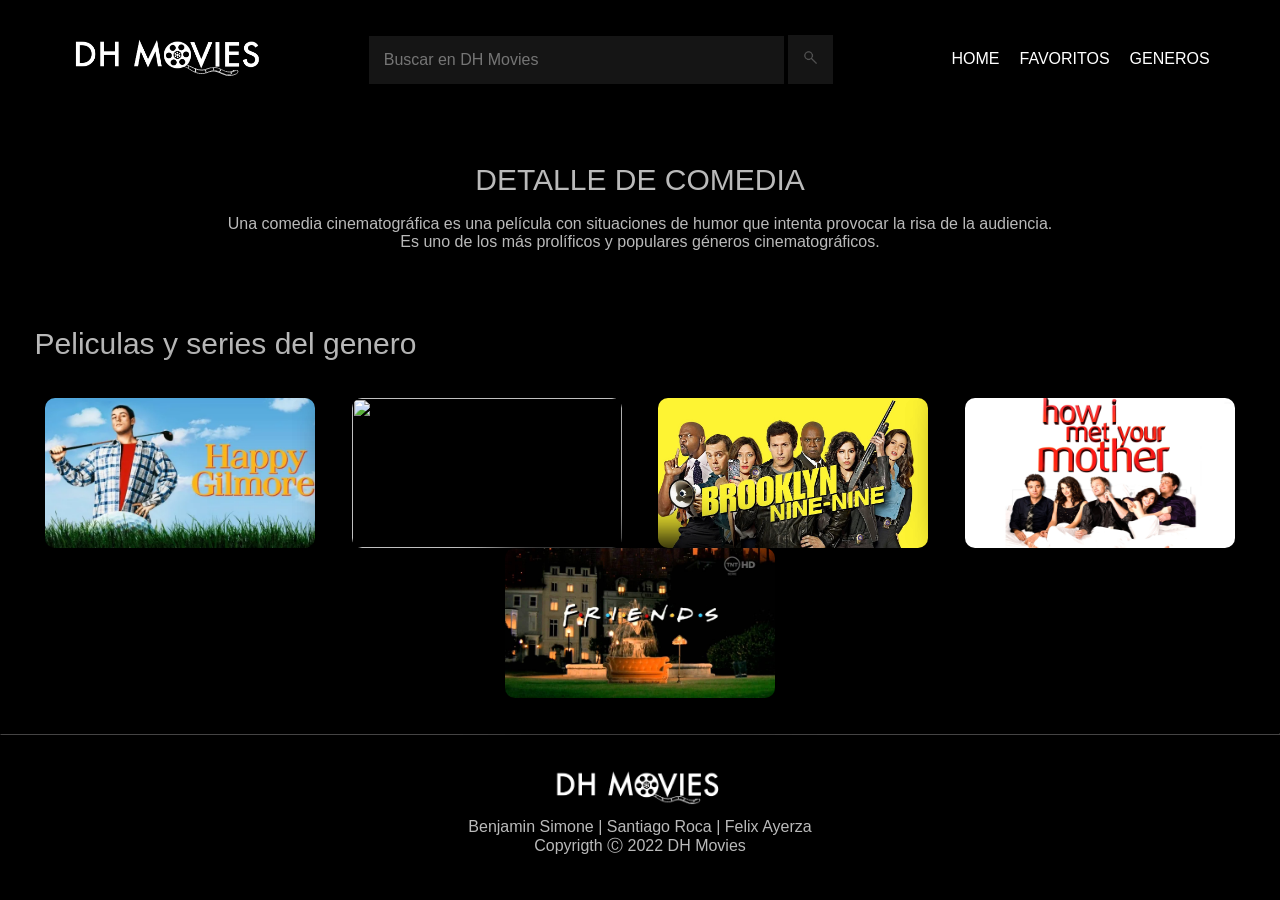
==== detallegeneros.html @ a0ed878a "Ultimos cambios detalles generos y css" ====
<!DOCTYPE html>
<html lang="en">
<head>
    <meta charset="UTF-8">
    <meta http-equiv="X-UA-Compatible" content="IE=edge">
    <meta name="viewport" content="width=device-width, initial-scale=1.0">
    <title>Detalle del genero</title>

    <link rel="stylesheet" href="./Home/style.css">
</head>
<body>
    <header>


        <section>
           
            <div>
                <a href="./home.html"><img src="./Home/imagenes/logo.png" alt="" class="logo"></a>
                
                <section class="barra">
                    <form action="./resultados.html" method="get">
                        <input type="text" id="searchterm" placeholder="Buscar en DH Movies" class="buscador"/>
        
                        <button type="submit" id="search" class="bordelupa">
                            <img src="./Home/imagenes/lupa.png" alt="" class="lupa">
                        </button>
                    </form>
                </section>
                
                <nav>
                    <ul class="inicio">
                        <li><a class="inicio" href="./home.html">HOME</a></li>
                        <li><a class="inicio" href="./favoritos.html">FAVORITOS</a></li>
                        <li><a class="inicio" href="./generos.html">GENEROS</a></li>
                    </ul>
                </nav>
                
            </div>
    
        </section>
    
    
    </header>

    <h2 class="detalle">DETALLE DE COMEDIA</h2>

    <h4 class="detallegenero">Una comedia cinematográfica es una película con situaciones de humor que intenta provocar la risa de la audiencia. Es uno de los más prolíficos y populares géneros cinematográficos.</h4>

    <h2 class="ultimo">Peliculas y series del genero</h2>

    <section class="imagen">
        <li class="peliculas"><a href="./detallepeliculas.html"><img src="./FOTOS PELICULAS/happygilmore.png" alt="" class="peliculas"></a></li>
        <li class="peliculas"><a href="./detallepeliculas.html"><img src="./FOTOS PELICULAS/SonComoNiños.png" alt="" class="peliculas"></a></li>
        <li class="peliculas"><a href="./detalleseries.html"><img src="./FOTOS SERIES/brooklyn.png" alt="" class="peliculas"></a></li>
        <li class="peliculas"><a href="./detalleseries.html"><img src="./FOTOS SERIES/mother.png" alt="" class="peliculas"></a></li>
        <li class="peliculas"><a href="./detalleseries.html"><img src="./FOTOS SERIES/friends.png" alt="" class="peliculas"></a></li>
    </section>
    

    <footer>
        <hr class="linea">
        <a href="./home.html"> <img src="./Home/imagenes/logo.png" alt="" class="logofooter"></a>
        <h4 class="paddingtopfooter">Benjamin Simone | Santiago Roca | Felix Ayerza</h4>
        <h4 class="paddingbottomfooter">Copyrigth Ⓒ 2022 DH Movies</h4>
    </footer>

</body>
</html>
---- Home/style.css ----
* {
    margin:0;
    padding:0;
    font:12pt Arial;
}

li{
    list-style-type: none;
}

.logo {
    height: 5.5%;
    width: 200px;
}


header div {
    display: flex;
    flex-wrap: wrap;
    flex-direction: row;
    justify-content: space-between;
    padding: 2.7% 5.5%;
    align-items: center;
}

.arriba {
    font-size: 20px;
    color: aliceblue;
}

.inicio {
    color: white;
    text-decoration: none;
    transition: color .2s; 
    display: flex;
    flex-direction: row;
    flex-wrap: wrap;
}

.inicio:hover {
    color: rgb(64, 64, 64);
}
.inicio li {
    padding-left: 20px;
}
.buscador {
    padding: 15px;
    padding-right: 200px;
    background-color: rgb(21, 21, 21);
    color: rgb(255, 254, 254);
    border: rgb(21, 21, 21);
}

.bordelupa {
    padding: 15px;
    background-color: rgb(21, 21, 21);
    color: rgb(255, 254, 254);
    border: none
}

.lupa {
    height: 2.07%;
    width: 15px;
}









body {
    background-color: black;
    }
    
h2 {
    color: rgb(186, 186, 186);
    font-family: 'Gill Sans', 'Gill Sans MT', Calibri, 'Trebuchet MS', sans-serif;
    font-size: 30px;
}

h2 a {
    color: rgb(186, 186, 186);
    font-family: 'Gill Sans', 'Gill Sans MT', Calibri, 'Trebuchet MS', sans-serif;
    font-size: 30px;
    text-decoration: none;
}

.ultimo {
    padding-top: 1%;
    padding-bottom: 1.38%;
    padding-left: 2.7%;
}

.titulos {
    padding-top: 2.7%;;
    padding-bottom: 2.7%;
    padding-left: 2.7%;
    color: white;
    font-family:'Lucida Sans', 'Lucida Sans Regular', 'Lucida Grande', 'Lucida Sans Unicode', Geneva, Verdana, sans-serif;
    text-shadow: 3px 3px rgb(69, 69, 69);
}

.pelicula_principal {
    display: block;
    width: 100%;
    height: 55.3%;
    padding-bottom: 2.7%;;
}

.pelicula_principal:hover {
    filter: blur(2px);
    transition: filter .4s;
}

.imagen{
    display: flex;
    flex-wrap: wrap;
    justify-content: space-around;
    align-items: center;
    padding-left: 2.08%;
    padding-right: 2.08%;
    padding-bottom: 2.7%;
    padding-top: 1.5%;
}

.peliculas:hover {
    transform: scale(1.15); 
}

.peliculas {
    height: 150px;
    width: 270px;
    transition: transform .2s; 
    border-radius: 10px;
    box-shadow: 0 0 50px black
}








h4 {
    color: rgb(186, 186, 186);
    text-align: center;
}

.logofooter {
    height: 5.5%;
    width: 13.8%;
    display: block;
    padding-top: 2.7%;
    margin: auto;
	display:block;
}

.paddingtopfooter {
    padding-top: 1%;
}

.paddingbottomfooter {
    padding-bottom: 2.7%;
}






h1 {
    font-size: 60px;
    color: rgb(186, 186, 186);
    padding-left: 2.7%;
}

.trailer {
    display: flex;
    flex-wrap: wrap;
    flex: row;
    justify-content: space-around;
    align-items: center;
    padding-bottom: 1.38%;
}

.detalle {
    text-align: center;
    padding-top: 3.5%;
    padding-bottom: 1.38%;
}

.sinopsis {
    text-align: center;
    padding-left: 17.36%;
    padding-right: 17.36%;
    padding-bottom: 2.7%;
}

.detallegenero {
    text-align: center;
    padding-bottom: 5%;
    padding-left: 17.36%;
    padding-right: 17.36%;

}

.linea {
    border-color: rgb(69, 68, 68);
}

.detallepeliculas {
    padding-bottom: 1.38%;
}


@media (max-width: 420px){

    header div {
        display: flex;
        flex-wrap: wrap;
        flex-direction: column;
        justify-content: space-around;
    }

    .logo {
        align-self: center;
        padding: 0%;
    }

    .buscador {
        padding: 15px;
        padding-right: 50px;
    }

    h2 {
        text-align: center;
    }

    .titulos {
        font-size: 25px;
        padding-bottom: 20px;
    }

    .pelicula_principal {
        padding-bottom: 10%;
    }

    .ultimo {
        padding-bottom: 5%;
    }

    .imagen {
        display: flex;
        flex-wrap: wrap;
        flex-direction: column;
        justify-content: space-between;
        align-items: center;
        padding-left: 2.08%;
        padding-right: 2.08%;
        padding-bottom: 15%;
        padding-top: 3%;
    }

    .peliculas {
        width: 200px;
        height: 120px;
        padding: 2%;
    }

    header li {
        padding-top: 5%;
        padding-bottom: 5%;
    }

    .resultados {
        padding-bottom: 1.38%;
        padding-left: 2.7%;
        font-size: 20px;
    }

    .logofooter {
        width: 100px;
        height: 25px;
    }

    .paddingtopfooter {
        padding-top: 1%;
        font-size: 13px;
    }

    .paddingbottomfooter {
        padding-bottom: 2%;
        font-size: 13px;
    }


}
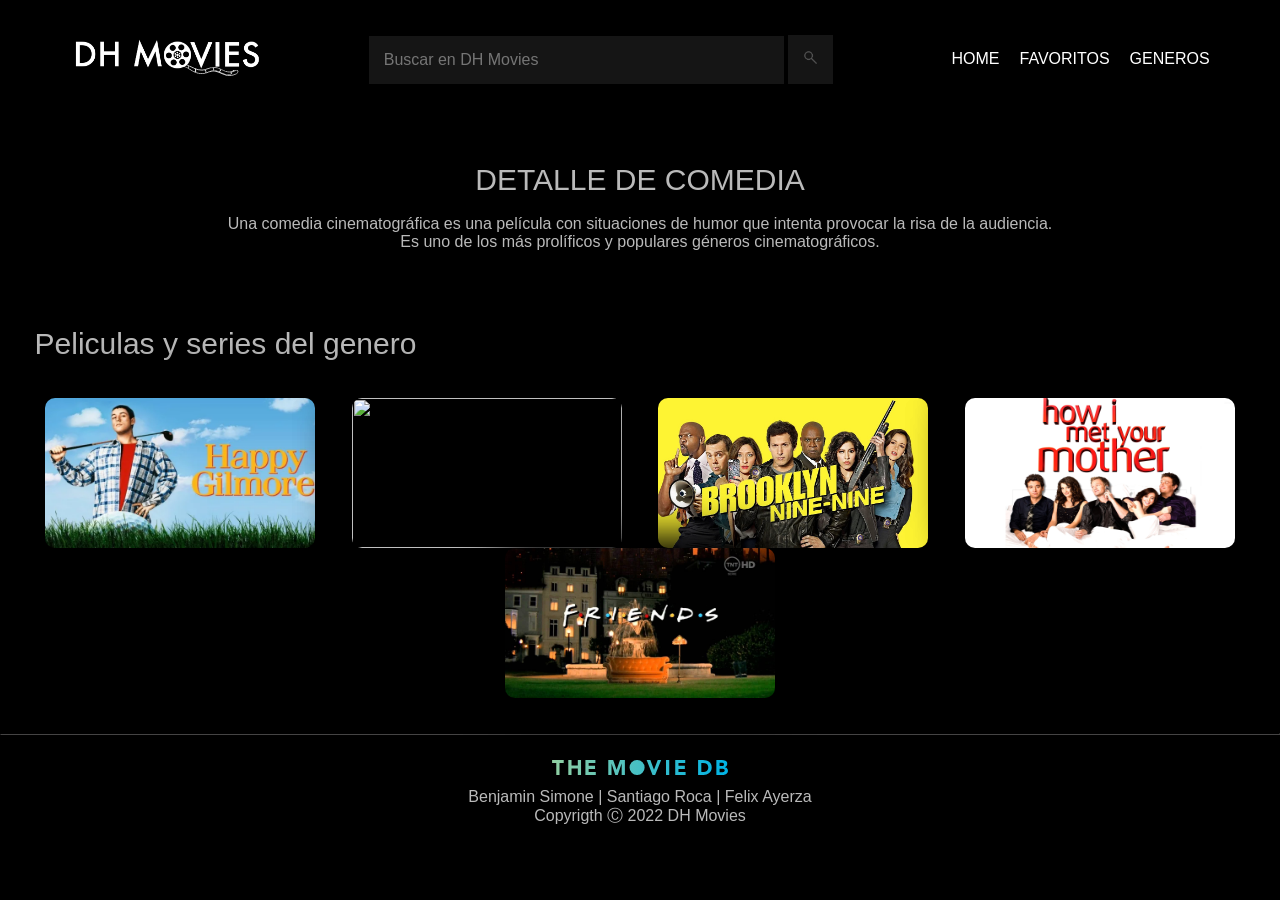
==== commit ac05e463: "Primeros pasos" ====
--- a/detallegeneros.html
+++ b/detallegeneros.html
@@ -59,7 +59,7 @@
 
     <footer>
         <hr class="linea">
-        <a href="./home.html"> <img src="./Home/imagenes/logo.png" alt="" class="logofooter"></a>
+        <a href="./home.html"> <img src="./Home/imagenes/tmbd.svg" alt="" class="logofooter"></a>
         <h4 class="paddingtopfooter">Benjamin Simone | Santiago Roca | Felix Ayerza</h4>
         <h4 class="paddingbottomfooter">Copyrigth Ⓒ 2022 DH Movies</h4>
     </footer>
--- a/Home/style.css
+++ b/Home/style.css
@@ -9,7 +9,6 @@
 }
 
 .logo {
-    height: 5.5%;
     width: 200px;
 }
 
@@ -59,7 +58,7 @@
 }
 
 .lupa {
-    height: 2.07%;
+    height: 15px;
     width: 15px;
 }
 
@@ -106,7 +105,6 @@
 .pelicula_principal {
     display: block;
     width: 100%;
-    height: 55.3%;
     padding-bottom: 2.7%;;
 }
 
@@ -151,10 +149,10 @@
 }
 
 .logofooter {
-    height: 5.5%;
+    
     width: 13.8%;
     display: block;
-    padding-top: 2.7%;
+    padding-top: 2%;
     margin: auto;
 	display:block;
 }
@@ -220,10 +218,12 @@
 @media (max-width: 420px){
 
     header div {
-        display: flex;
-        flex-wrap: wrap;
         flex-direction: column;
-        justify-content: space-around;
+    }
+
+    header li {
+        padding-top: 5%;
+        padding-bottom: 5%;
     }
 
     .logo {
@@ -232,9 +232,14 @@
     }
 
     .buscador {
-        padding: 15px;
         padding-right: 50px;
     }
+
+    .bordelupa {
+        display: none;
+    }
+
+
 
     h2 {
         text-align: center;
@@ -242,6 +247,7 @@
 
     .titulos {
         font-size: 25px;
+        padding-left: 0px;
         padding-bottom: 20px;
     }
 
@@ -254,13 +260,7 @@
     }
 
     .imagen {
-        display: flex;
-        flex-wrap: wrap;
         flex-direction: column;
-        justify-content: space-between;
-        align-items: center;
-        padding-left: 2.08%;
-        padding-right: 2.08%;
         padding-bottom: 15%;
         padding-top: 3%;
     }
@@ -271,11 +271,6 @@
         padding: 2%;
     }
 
-    header li {
-        padding-top: 5%;
-        padding-bottom: 5%;
-    }
-
     .resultados {
         padding-bottom: 1.38%;
         padding-left: 2.7%;
@@ -283,7 +278,7 @@
     }
 
     .logofooter {
-        width: 100px;
+        width: 130px;
         height: 25px;
     }
 
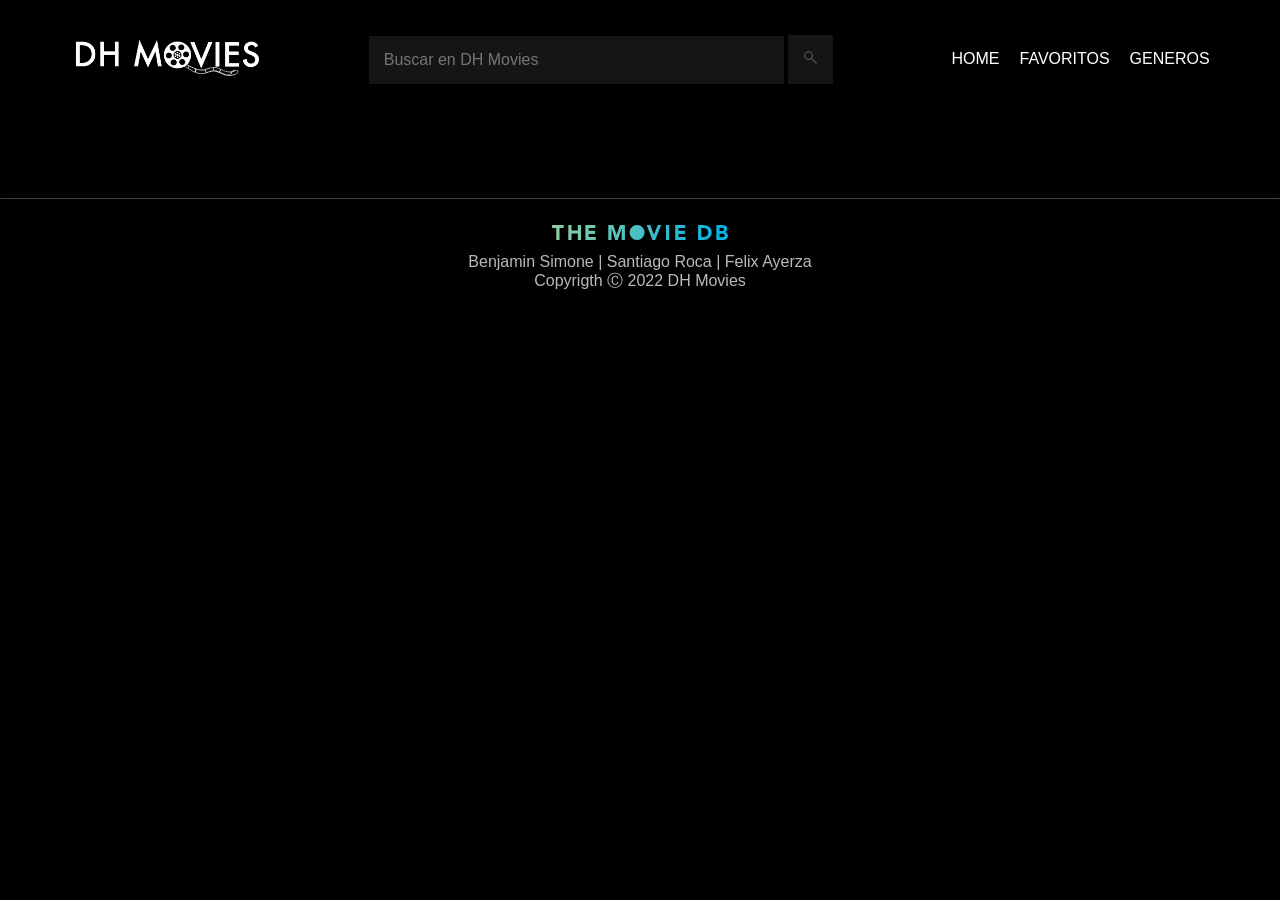
==== commit e6d8f972: "actualizacion y link detalle generos html y js" ====
--- a/detallegeneros.html
+++ b/detallegeneros.html
@@ -42,19 +42,7 @@
     
     </header>
 
-    <h2 class="detalle">DETALLE DE COMEDIA</h2>
-
-    <h4 class="detallegenero">Una comedia cinematográfica es una película con situaciones de humor que intenta provocar la risa de la audiencia. Es uno de los más prolíficos y populares géneros cinematográficos.</h4>
-
-    <h2 class="ultimo">Peliculas y series del genero</h2>
-
-    <section class="imagen">
-        <li class="peliculas"><a href="./detallepeliculas.html"><img src="./FOTOS PELICULAS/happygilmore.png" alt="" class="peliculas"></a></li>
-        <li class="peliculas"><a href="./detallepeliculas.html"><img src="./FOTOS PELICULAS/SonComoNiños.png" alt="" class="peliculas"></a></li>
-        <li class="peliculas"><a href="./detalleseries.html"><img src="./FOTOS SERIES/brooklyn.png" alt="" class="peliculas"></a></li>
-        <li class="peliculas"><a href="./detalleseries.html"><img src="./FOTOS SERIES/mother.png" alt="" class="peliculas"></a></li>
-        <li class="peliculas"><a href="./detalleseries.html"><img src="./FOTOS SERIES/friends.png" alt="" class="peliculas"></a></li>
-    </section>
+    <section class="imagen" id="detalleGeneros"></section>
     
 
     <footer>
@@ -64,5 +52,6 @@
         <h4 class="paddingbottomfooter">Copyrigth Ⓒ 2022 DH Movies</h4>
     </footer>
 
+<script src="./js/detalleGeneros.js"></script>
 </body>
-</html>+</html>
--- a/Home/style.css
+++ b/Home/style.css
@@ -80,6 +80,13 @@
     font-size: 30px;
 }
 
+h5{
+    font-size: small;
+    padding-top: 4%;
+    color: rgb(186, 186, 186);
+    text-align: center;
+}
+
 h2 a {
     color: rgb(186, 186, 186);
     font-family: 'Gill Sans', 'Gill Sans MT', Calibri, 'Trebuchet MS', sans-serif;
@@ -88,7 +95,7 @@
 }
 
 .ultimo {
-    padding-top: 1%;
+    padding-top: 2%;
     padding-bottom: 1.38%;
     padding-left: 2.7%;
 }
@@ -120,21 +127,22 @@
     align-items: center;
     padding-left: 2.08%;
     padding-right: 2.08%;
-    padding-bottom: 2.7%;
+    padding-bottom: 4.7%;
     padding-top: 1.5%;
 }
 
 .peliculas:hover {
-    transform: scale(1.15); 
+    transform: scale(1.05); 
 }
 
 .peliculas {
-    height: 150px;
-    width: 270px;
+    height: 350px;
+    width: 250px;
     transition: transform .2s; 
     border-radius: 10px;
     box-shadow: 0 0 50px black
 }
+
 
 
 
@@ -182,7 +190,8 @@
     flex: row;
     justify-content: space-around;
     align-items: center;
-    padding-bottom: 1.38%;
+    padding-bottom: 4.38%;
+    padding-top: 1.5%;
 }
 
 .detalle {
@@ -213,6 +222,100 @@
 .detallepeliculas {
     padding-bottom: 1.38%;
 }
+
+
+
+
+
+
+
+
+
+
+
+.imagenPeliculaDetalle{
+    border: 1px solid rgb(186, 186, 186);
+    height: 350px;
+    width: 250px;
+    float: left;
+}
+
+.tituloPeliculaDetalle{
+    padding-left: 2.7%;
+    padding-right: 2.08%;
+    padding-bottom: 2.7%;
+    padding-top: 1.5%;
+}
+
+.calificacionPeliculaDetalle{
+    padding-top: 0.5%;
+    padding-left: 20%;
+    padding-bottom: 3.7%;
+    text-align: left;
+}
+
+.overviewPeliculaDetalle{
+    padding-top: 1.5%;
+    padding-left: 20%;
+    padding-bottom: 2.7%;
+    text-align: left;
+
+}
+
+.plataformasPeliculaDetalle{
+    color: rgb(186, 186, 186);
+    text-align: center;
+    padding-top: 4.5%;
+}
+
+
+.plataforma{
+    display: flex;
+    justify-content: space-around;
+    padding-left: 2.08%;
+    padding-right: 2.08%;
+    padding-bottom: 2.7%;
+    padding-top: 1.5%;
+    border-radius: 10px;
+}
+
+.nombres{
+    text-decoration: none;
+}
+
+.footerpadding{
+    padding-top: 2%;
+}
+
+.toystory{
+    border: 1px solid rgb(186, 186, 186);
+}
+
+.generos{
+    font-size: x-large;
+    color: rgb(186, 186, 186);
+}
+
+.imagenes{
+    display: flex;
+    flex-wrap: wrap;
+    justify-content: flex-start;
+    align-items: center;
+    padding-left: 2.7%;
+    padding-right: 2.08%;
+    padding-bottom: 4.7%;
+    padding-top: 1.5%;
+}
+
+.review{
+    padding-left: 2.7%;
+    text-align: left;
+    padding-bottom: 3%;
+}
+
+
+
+
 
 
 @media (max-width: 420px){
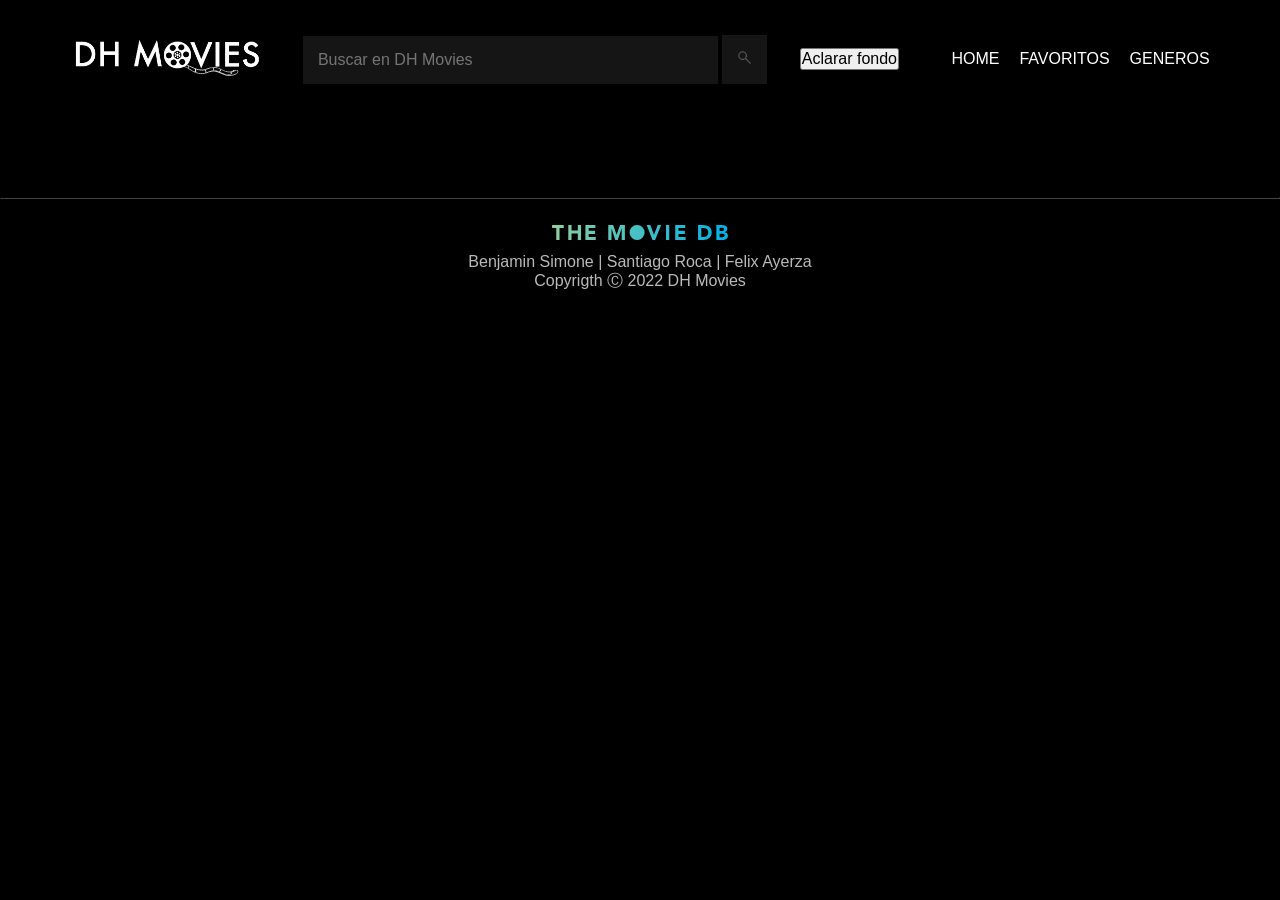
==== commit a1a2fc3d: "fondo claro y oscuro en todos" ====
--- a/detallegeneros.html
+++ b/detallegeneros.html
@@ -18,14 +18,17 @@
                 <a href="./home.html"><img src="./Home/imagenes/logo.png" alt="" class="logo"></a>
                 
                 <section class="barra">
-                    <form action="./resultados.html" method="get">
-                        <input type="text" id="searchterm" placeholder="Buscar en DH Movies" class="buscador"/>
+                    <form>
+                        <input type="text" id="input" placeholder="Buscar en DH Movies" class="buscador" name = "search" value = ""/>
         
                         <button type="submit" id="search" class="bordelupa">
                             <img src="./Home/imagenes/lupa.png" alt="" class="lupa">
                         </button>
                     </form>
                 </section>
+
+                <button class="botonDark">Aclarar fondo</button>         
+                  
                 
                 <nav>
                     <ul class="inicio">
--- a/Home/style.css
+++ b/Home/style.css
@@ -78,6 +78,7 @@
     color: rgb(186, 186, 186);
     font-family: 'Gill Sans', 'Gill Sans MT', Calibri, 'Trebuchet MS', sans-serif;
     font-size: 30px;
+    
 }
 
 h5{
@@ -250,7 +251,7 @@
 .calificacionPeliculaDetalle{
     padding-top: 0.5%;
     padding-left: 20%;
-    padding-bottom: 3.7%;
+    padding-bottom: 5%;
     text-align: left;
 }
 
@@ -313,8 +314,43 @@
     padding-bottom: 3%;
 }
 
-
-
+.generosDetalle{
+    color: rgb(186, 186, 186);
+    text-decoration: none;
+    font-weight: bold;
+}
+
+.titulosResultados{
+    padding-top: 2.7%;
+    padding-bottom: 2.7%;
+    padding-left: 2.7%;
+    color: white;
+    font-family: 'Lucida Sans', 'Lucida Sans Regular', 'Lucida Grande', 'Lucida Sans Unicode', Geneva, Verdana, sans-serif;
+    text-shadow: 3px 3px rgb(69 69 69);
+    padding-right: 56%;
+}
+
+.titulosDetalleGeneros{
+    padding-top: 2.7%;
+    padding-bottom: 2.7%;
+    padding-left: 2.7%;
+    color: white;
+    font-family: 'Lucida Sans', 'Lucida Sans Regular', 'Lucida Grande', 'Lucida Sans Unicode', Geneva, Verdana, sans-serif;
+    text-shadow: 3px 3px rgb(69 69 69);
+    padding-right: 81%;
+}
+
+.botonRecomendaciones{
+    background:none;
+    border:none; 
+    padding-top: 2.7%;;
+    padding-bottom: 2.7%;
+    padding-left: 2.7%;
+    color: white;
+    font-family:'Lucida Sans', 'Lucida Sans Regular', 'Lucida Grande', 'Lucida Sans Unicode', Geneva, Verdana, sans-serif;
+    text-shadow: 3px 3px rgb(69, 69, 69);
+    font-size: 30px;
+}
 
 
 
